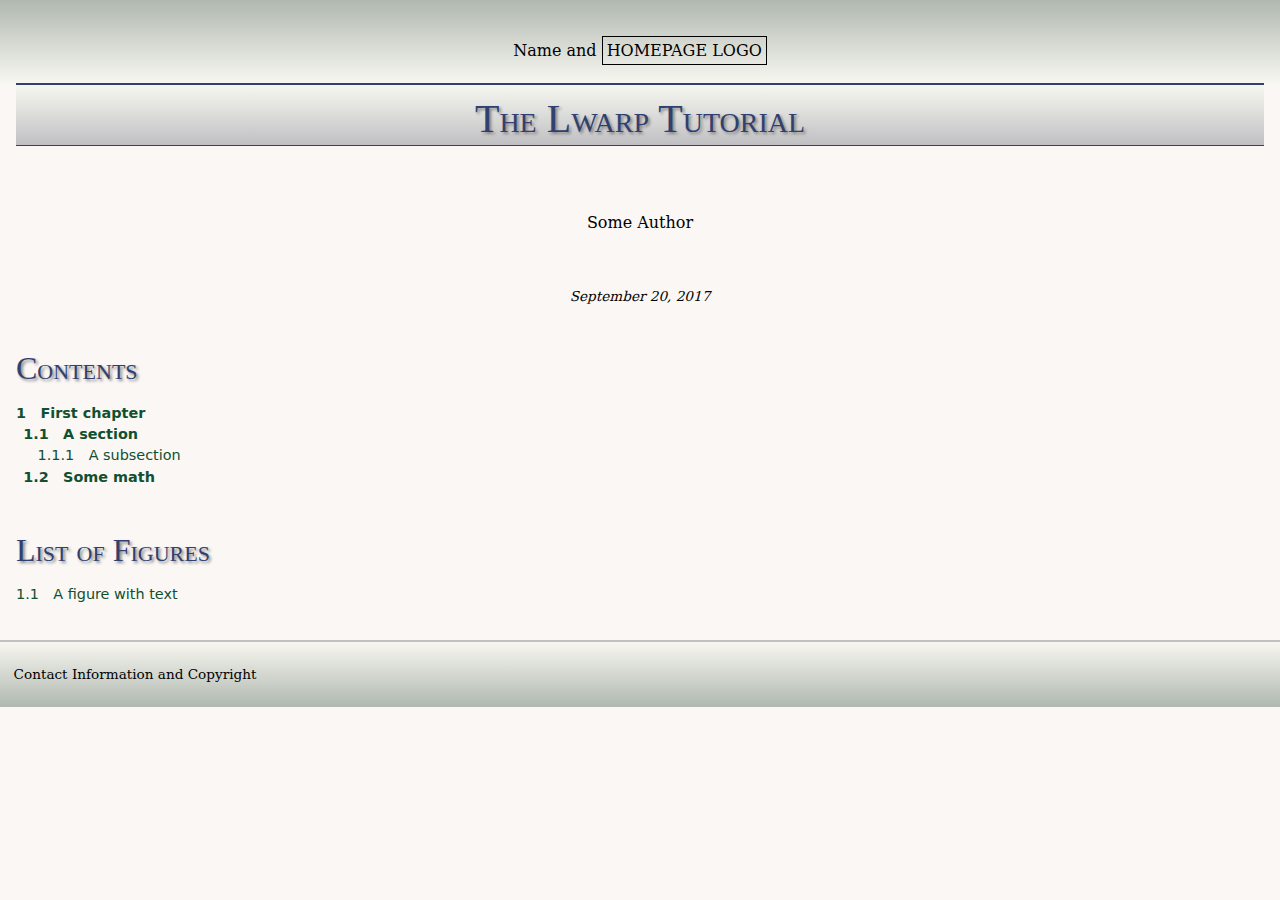
==== 2017-Dante-Herbst-LaTeX-ePub/lwarp-manual-example/example-01.html @ a1ebadcb "" ====
<!DOCTYPE html>
<html lang="en-US">
<head>
<meta charset="UTF-8" />
<meta name="author" content="Some Author" />
<meta name="generator" content="LaTeX lwarp package" />
<meta name="description" content="A description." />
<meta name="viewport" content="width=device-width, initial-scale=1.0" />
<!--[if lt IE 9]>
<script src="http://html5shiv.googlecode.com/svn/trunk/html5.js"></script>
<![endif]-->
<link rel="stylesheet" type="text/css" href="lwarp_sagebrush.css" />
</head>
<body>
<header>


<p>Name and <span class="fbox" style="border:1pt solid black ; padding:3pt" >HOMEPAGE LOGO</span></p>


</header>
<section class="textbody">
<div class="titlepage" >

<h1> The Lwarp Tutorial</h1>

<div class="author" >

<div class="oneauthor" >

<p>Some Author</p>


</div>

</div>

<div class="titledate" >

<p>September 20, 2017</p>


</div>

</div>
<h3 id="autosec-3">Contents</h3><a id="autopage-3"></a>

<nav class="toc" >

<p><a href="First-chapter.html#autosec-6" class="tocchapter"
><span class="sectionnumber" >1</span>&#x2001;First chapter</a></p>


<p><a href="First-chapter.html#autosec-7" class="tocsection"
><span class="sectionnumber" >1.1</span>&#x2001;A section</a></p>


<p><a href="First-chapter.html#autosec-8" class="tocsubsection"
><span class="sectionnumber" >1.1.1</span>&#x2001;A subsection</a></p>


<p><a href="Some-math.html#autosec-11" class="tocsection"
><span class="sectionnumber" >1.2</span>&#x2001;Some math</a></p>


</nav>
<h3 id="autosec-4">List of Figures</h3><a id="autopage-4"></a>

<nav class="lof" >

<p><a href="First-chapter.html#autofloat-1" class="tocfigure"
><span class="sectionnumber" >1.1</span>&#x2001;A figure with text</a></p>


</nav>

</section>

<footer>

<p>Contact Information and Copyright</p>


</footer>

</body>
</html>
---- 2017-Dante-Herbst-LaTeX-ePub/lwarp-manual-example/lwarp_sagebrush.css ----
@import url("lwarp.css") ;

A:link {color:#105030 ; text-decoration: none ; }
A:visited {color:#705030 ; text-shadow:1px 1px 2px #a0a0a0;}
A:hover {color:#006000 ; text-decoration: underline ; text-shadow:0px 0px 2px #a0a0a0;}
A:active {color:#00C000 ; text-shadow:1px 1px 2px #a0a0a0;}

h1, h2, h3, h4, h5, h6, span.paragraph, span.subparagraph
{
    font-family: "URW Classico", Optima, "Linux Biolinum O",
        "Linux Libertine O", "Liberation Serif",
        "Nimbus Roman No 9 L",  "FreeSerif",
        "Hoefler Text", Times, "Times New Roman", serif;
    font-variant: small-caps ;
    font-weight: normal ;
    color: #304070 ;
    text-shadow: 2px 2px 3px #808080;
}

h1 {    /* title of the entire website, used on each page */
    font-variant: small-caps ;
    color: #304070 ;
    text-shadow: 2px 2px 3px #808080;
    background-color: #F7F7F0 ;
    background-image: linear-gradient(to bottom, #F7F7F0, #C0C0C4);
}

h1 {
  border-bottom: 1px solid #304070;
  border-top: 2px solid #304070;
}

h2 {
  border-bottom: 1px solid #304070;
  border-top: 2px solid #304070;
    background-color: #F7F7F0 ;
    background-image: linear-gradient(to bottom, #F7F7F0, #DAD0C0);
}

div.abstract {
    background: #f5f5eb ;
    background-image: linear-gradient(to bottom, #f5f5eb, #C8C8B8);

  border: 1px solid silver;
    border-radius: 1em ;
}

div.abstract dl {line-height:1.5;}
div.abstract dt {color:#304070;}

div.abstracttitle{
    font-family: "URW Classico", Optima, "Linux Biolinum O",
        "Linux Libertine O", "Liberation Serif", "Nimbus Roman No 9 L",
        "FreeSerif", "Hoefler Text", Times, "Times New Roman", serif;
    font-weight:bold;
    font-variant: small-caps ;
    font-size:1.5em;
    border-bottom: 1px solid silver ;
    color: #304070 ;
    text-align: center ;
    text-shadow: 1px 1px 2px #808080;
}

span.abstractrunintitle{
    font-family: "URW Classico", Optima, "Linux Biolinum O",
        "Linux Libertine O", "Liberation Serif", "Nimbus Roman No 9 L",
        "FreeSerif", "Hoefler Text", Times, "Times New Roman", serif;
    font-weight:bold;
}

div.epigraph {
    background: #f5f5eb ;
    background-image: linear-gradient(to bottom, #f5f5eb, #C8C8B8);

    border: 1px solid silver ;
    border-radius: 1ex ;
    box-shadow: 3px 3px 3px #808080 ;
}

.example {
    background-color: #f5f5eb ;
    background-image: linear-gradient(to bottom, #f5f5eb, #C8C8B8);

}

div.exampletitle{
    font-family: "URW Classico", Optima, "Linux Biolinum O",
        "Linux Libertine O", "Liberation Serif", "Nimbus Roman No 9 L",
        "FreeSerif", "Hoefler Text", Times, "Times New Roman", serif;
    font-weight:bold;
    font-variant: small-caps ;
    border-bottom: 1px solid silver ;
    color: #304070 ;
    text-align: center ;
    text-shadow: 1px 1px 2px #808080;
}

.sidebar {
    background-color: #f5f5eb ;
    background-image: linear-gradient(to bottom, #f5f5eb, #C8C8B8);

}

div.sidebartitle{
    font-family: "URW Classico", Optima, "Linux Biolinum O",
        "Linux Libertine O", "Liberation Serif", "Nimbus Roman No 9 L",
        "FreeSerif", "Hoefler Text", Times, "Times New Roman", serif;
    font-weight:bold;
    font-variant: small-caps ;
    border-bottom: 1px solid silver ;
    color: #304070 ;
    text-align: center ;
    text-shadow: 1px 1px 2px #808080;
}

.fancyvrblabel {
    font-family: "URW Classico", Optima, "Linux Biolinum O",
        "Linux Libertine O", "Liberation Serif", "Nimbus Roman No 9 L",
        "FreeSerif", "Hoefler Text", Times, "Times New Roman", serif;
    font-weight:bold;
    font-variant: small-caps ;
    font-size: 1.5em ;
    color: #304070 ;
    text-align: center ;
    text-shadow: 1px 1px 2px #808080;
}

div.minipage {
    background-color: #eeeee7 ;
    border: 1px solid silver ;
    border-radius: 1ex ;
}

section.textbody > div.minipage {
    box-shadow: 3px 3px 3px #808080 ;
}

div.fboxBlock div.minipage { box-shadow: none ; }

.framed .minipage , .framedleftbar .minipage {
    border: none ;
    background: none ;
    padding: 0ex ;
    margin: 0ex ;
}

figure.figure .minipage, figcaption .minipage { border: none; }

div.marginblock div.minipage { border: none; }

figure , div.marginblock {
    background-color: #eeeee7 ;
    border: 1px solid silver ;
    border-radius: 1ex ;
    box-shadow: 3px 3px 3px #808080 ;
}

figure figure {
    border: 1px solid silver ;
    margin: 0em ;
    box-shadow: none ;
}

/*
figcaption {
    border-top: 1px solid silver ;
    border-bottom: 1px solid silver ;
    background-color: #e8e8e8 ;
}
*/

div.table {
    box-shadow: 3px 3px 3px #808080 ;
}

/*
.tnotes {
    background: #e8e8e8;
    border: 1px solid silver;
}
*/

nav.topnavigation{
    background-color: #b0b8b0 ;
    background-image: linear-gradient(to bottom,#e0e0e0,#b0b8b0) ;
}

nav.botnavigation{
    background-color: #b0b8b0 ;
    background-image: linear-gradient(to top,#e0e0e0,#b0b8b0) ;
}

header{
    background-color: #F7F7F0 ;
    background-image: linear-gradient(to top, #F7F7F0, #b0b8b0);
}

footer{
    background-color: #F7F7F0 ;
    background-image: linear-gradient(to bottom, #F7F7F0, #b0b8b0);
}

nav.sidetoc {
    background-color: #F7F7F0 ;
    background-image: linear-gradient(to bottom, #F7F7F0, #C0C0C0);
    box-shadow: 3px 3px 3px #808080 ;
    border-radius: 0px 0px 0px 20px ;
    }

div.sidetoctitle {color: #304070 ; }

nav.sidetoc a:hover {
    color:#006000 ;
    text-decoration: none ;
    text-shadow:0px 0px 2px #a0a0a0;
}

@media screen and (max-width: 45em) {
    nav.sidetoc { border-radius: 0 ; }
}
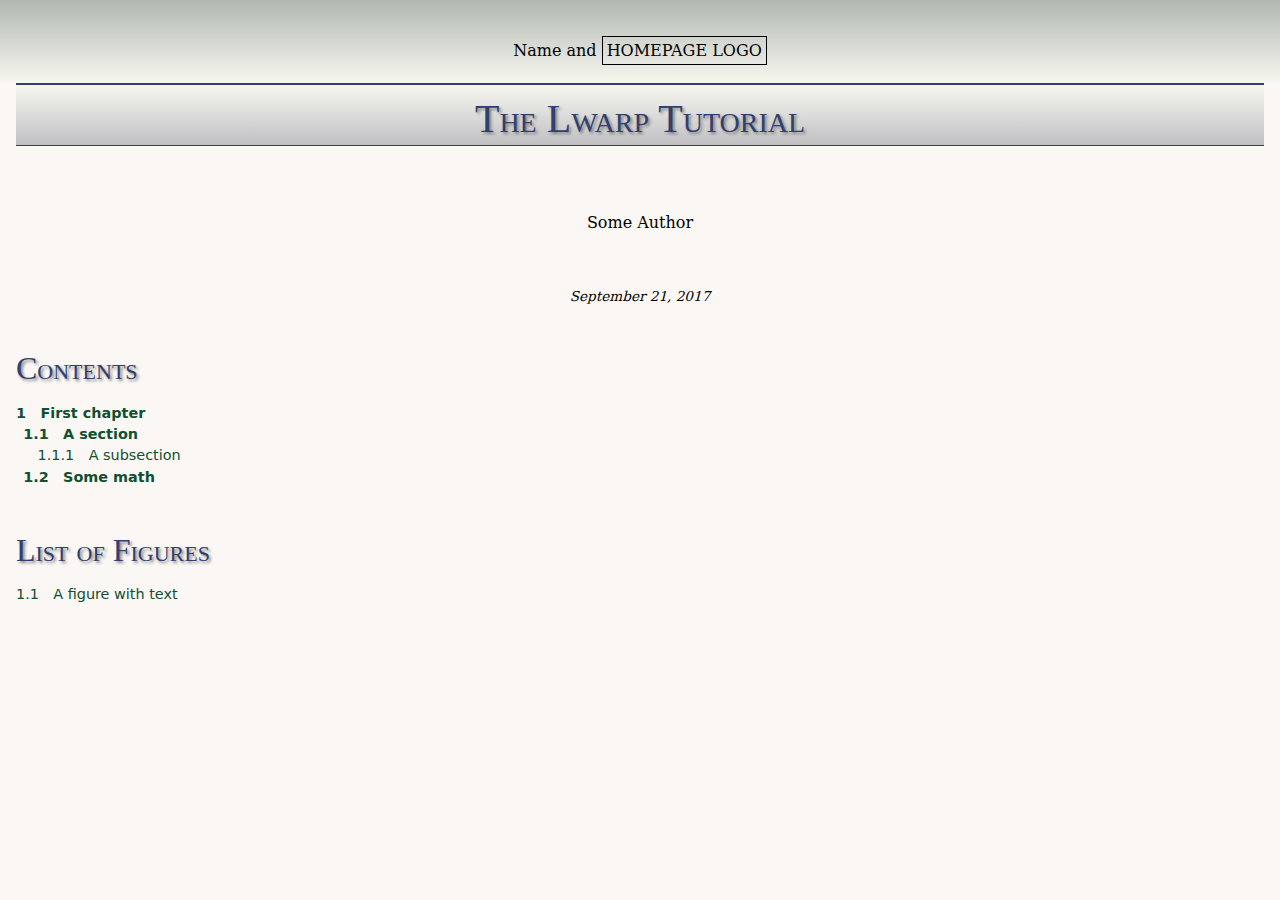
==== commit 51190327: "" ====
--- a/2017-Dante-Herbst-LaTeX-ePub/lwarp-manual-example/example-01.html
+++ b/2017-Dante-Herbst-LaTeX-ePub/lwarp-manual-example/example-01.html
@@ -37,7 +37,7 @@
 
 <div class="titledate" >
 
-<p>September 20, 2017</p>
+<p>September 21, 2017</p>
 
 
 </div>
@@ -47,19 +47,19 @@
 
 <nav class="toc" >
 
-<p><a href="First-chapter.html#autosec-6" class="tocchapter"
+<p><a href="First-chapter.html#autosec-5" class="tocchapter"
 ><span class="sectionnumber" >1</span>&#x2001;First chapter</a></p>
 
 
-<p><a href="First-chapter.html#autosec-7" class="tocsection"
+<p><a href="First-chapter.html#autosec-6" class="tocsection"
 ><span class="sectionnumber" >1.1</span>&#x2001;A section</a></p>
 
 
-<p><a href="First-chapter.html#autosec-8" class="tocsubsection"
+<p><a href="First-chapter.html#autosec-7" class="tocsubsection"
 ><span class="sectionnumber" >1.1.1</span>&#x2001;A subsection</a></p>
 
 
-<p><a href="Some-math.html#autosec-11" class="tocsection"
+<p><a href="Some-math.html#autosec-9" class="tocsection"
 ><span class="sectionnumber" >1.2</span>&#x2001;Some math</a></p>
 
 
@@ -76,12 +76,5 @@
 
 </section>
 
-<footer>
-
-<p>Contact Information and Copyright</p>
-
-
-</footer>
-
 </body>
 </html>
